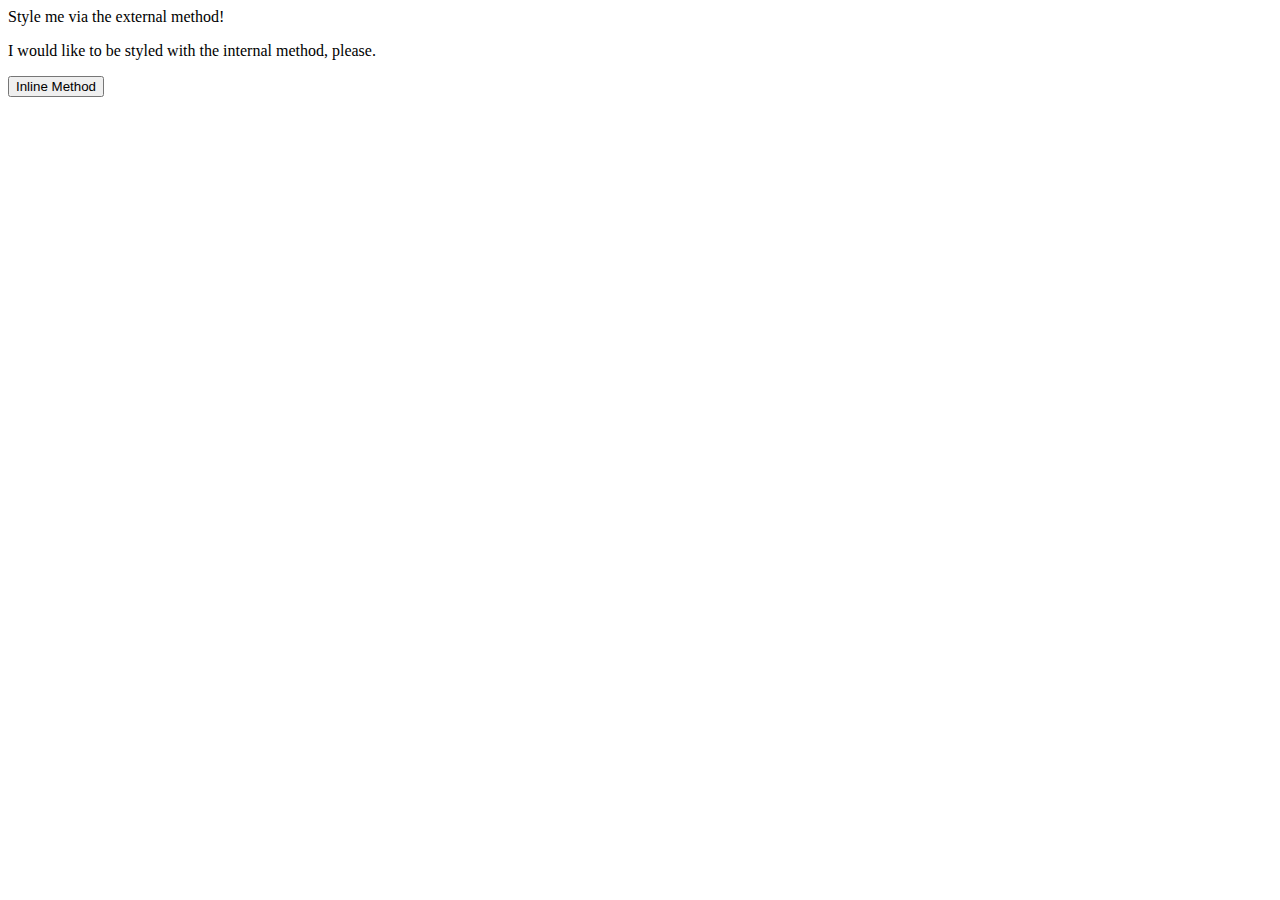
==== foundations/01-css-methods/index.html @ e408566d "Add style.css and link to index" ====
<!DOCTYPE html>
<html lang="en">
  <head>
    <meta charset="UTF-8">
    <meta http-equiv="X-UA-Compatible" content="IE=edge">
    <meta name="viewport" content="width=device-width, initial-scale=1.0">
    <link rel="stylesheet" href="style.css">
    <title>Methods for Adding CSS</title>
  </head>
  <body>
    <div>Style me via the external method!</div>
    <p>I would like to be styled with the internal method, please.</p>
    <button>Inline Method</button>
  </body>
</html>
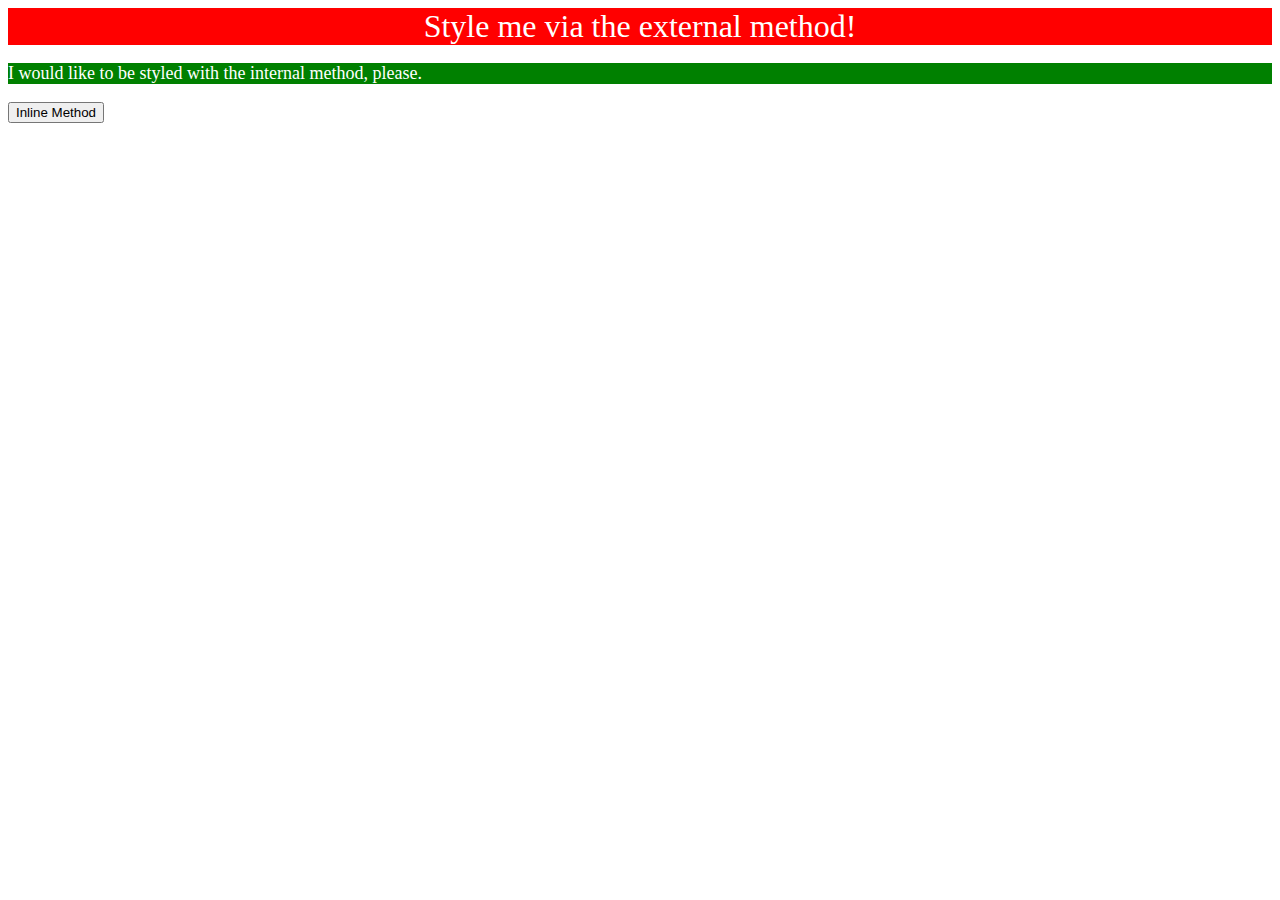
==== commit 08d4f7fc: "Add internal CSS to style p element" ====
--- a/foundations/01-css-methods/index.html
+++ b/foundations/01-css-methods/index.html
@@ -5,6 +5,13 @@
     <meta http-equiv="X-UA-Compatible" content="IE=edge">
     <meta name="viewport" content="width=device-width, initial-scale=1.0">
     <link rel="stylesheet" href="style.css">
+    <style>
+      p{
+        background-color: green;
+        color: white;
+        font-size: 18px;
+      }
+    </style>
     <title>Methods for Adding CSS</title>
   </head>
   <body>
--- a/foundations/01-css-methods/style.css
+++ b/foundations/01-css-methods/style.css
@@ -0,0 +1,6 @@
+div{
+    background-color: red;
+    color: white;
+    font-size: 32px;
+    text-align: center;
+}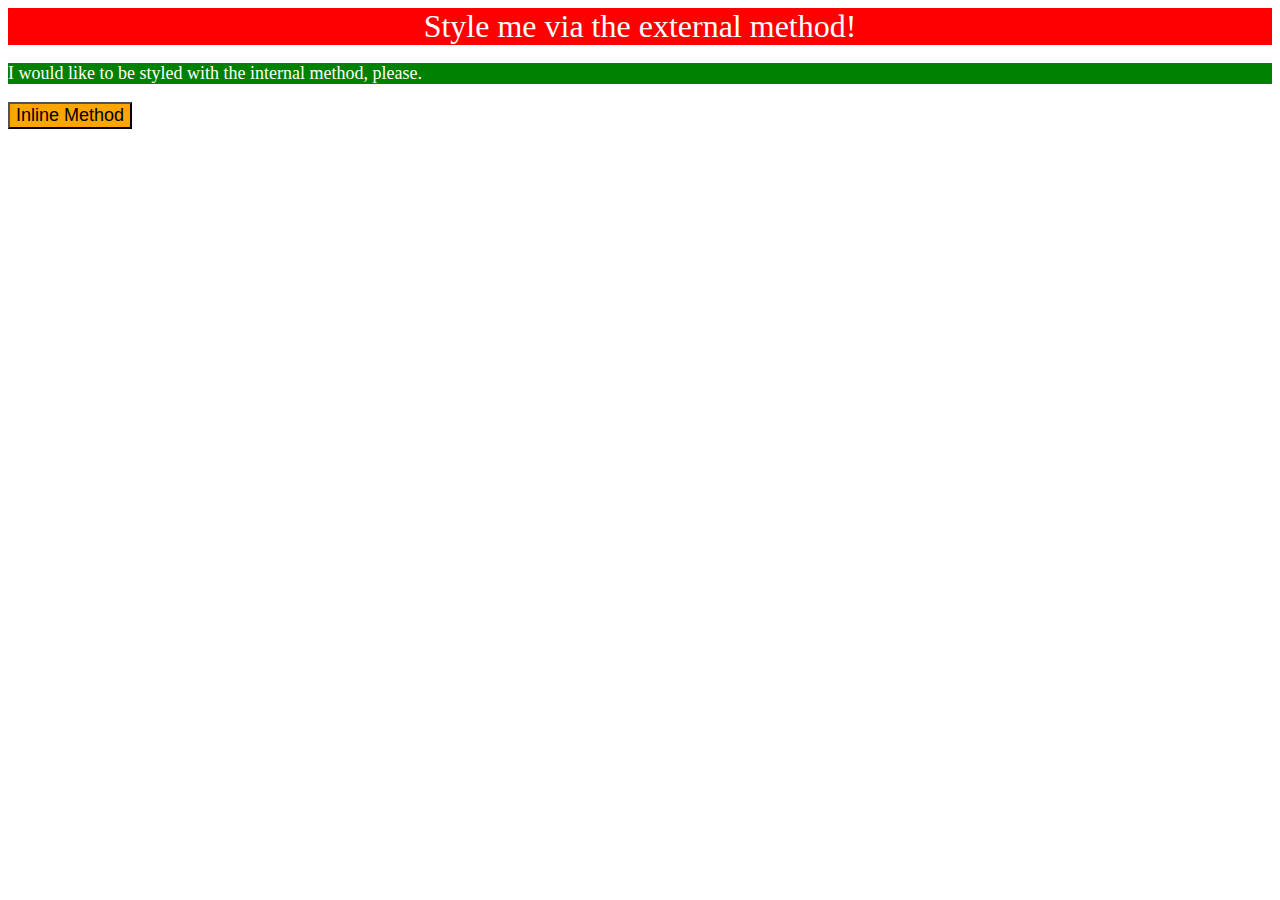
==== commit 358b91c9: "Add inline style to button element" ====
--- a/foundations/01-css-methods/index.html
+++ b/foundations/01-css-methods/index.html
@@ -17,6 +17,6 @@
   <body>
     <div>Style me via the external method!</div>
     <p>I would like to be styled with the internal method, please.</p>
-    <button>Inline Method</button>
+    <button style="background-color: orange; font-size: 18px;">Inline Method</button>
   </body>
 </html>